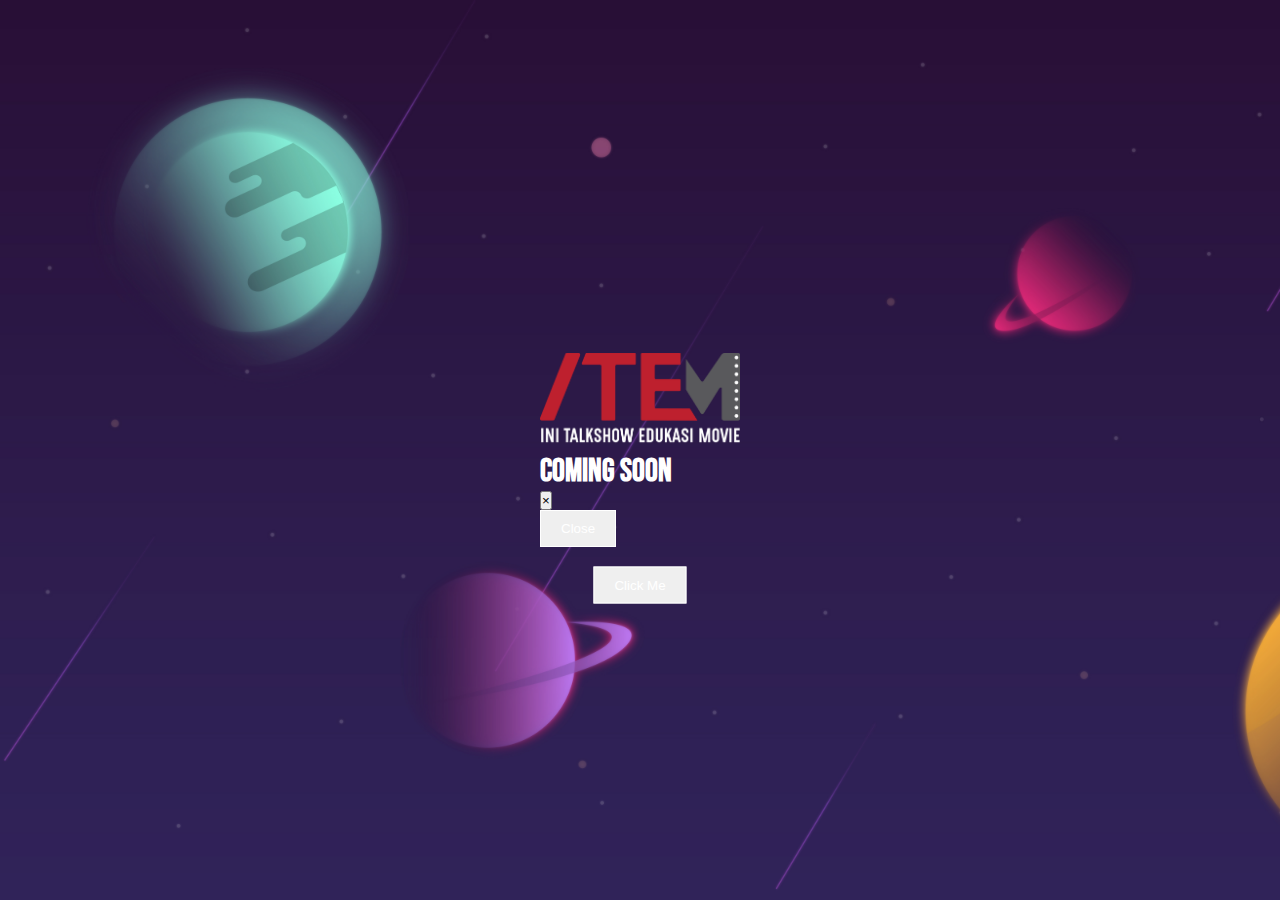
==== home.html @ 7478249b "file" ====
<!DOCTYPE html>
<html lang="en">
<head>
    <meta charset="UTF-8">
    <meta name="viewport" content="width=device-width, initial-scale=1.0">
    <link href="https://cdn.jsdelivr.net/npm/bootstrap@5.0.0-beta1/dist/css/bootstrap.min.css" rel="stylesheet" integrity="sha384-giJF6kkoqNQ00vy+HMDP7azOuL0xtbfIcaT9wjKHr8RbDVddVHyTfAAsrekwKmP1" crossorigin="anonymous">
    <link rel="stylesheet" href="style.css">
    <title>ITEM 2021 - Ini Talkshow Edukasi Movie</title>
    <link rel="icon" href="asset/item1.png">
</head>
<body>
    <div class="loading-wrapper">
        <div class="loading-inner">
            <img src="asset/LOGO ITEM white.png" alt="" height="80" class="mb-5" loading="lazy">
            <br>
            <div class="spinner-border text-light mb-4" role="status">
                <!-- <span class="sr-only">Loading...</span> -->
            </div>
        </div>
    </div>
    <div class="container">
        <div class="row">
            <div class="col-md-4"></div>
            <div class="col-md-4 text-center">
                <img src="asset/item1.png" width="200" class="mb-2" lt="">
                <h1 class="title-h1" >Coming Soon</h1>
                <div class="mb-4"></div>
                
            <div class="col-md-4"></div>
        </div>
    </div>

    <div class="button">
        <button type="button" id="cek" class="btn" data-bs-toggle="modal" data-bs-target="#myModal">Click Me</button>

    </div>

    <div class="modal fade" id="myModal" tabindex="-1" aria-labelledby="myModalLabel" aria-hidden="true">
        <div class="modal-dialog modal-dialog-centered modal-dialog-scrollable" role="document">
          <div class="modal-content">
            <div class="modal-header">
              <h5 class="modal-title" id="myModalLabel"></h5>
                <button type="button" class="close" data-bs-dismiss="modal" aria-label="Close">
                  <span aria-hidden="true">&times;</span>
                </button>
            </div>
            <div class="modal-body">
              
            </div>
            <div class="modal-footer">
              <button type="button" class="btn btn-secondary" data-bs-dismiss="modal">Close</button>
            </div>
          </div>
        </div>
      </div>

    <!-- jquery scroll" jangan hapus oi -->
    <!-- <div id="panel">TEST</div> -->

    <script src="https://cdn.jsdelivr.net/npm/bootstrap@5.0.0-beta1/dist/js/bootstrap.bundle.min.js" integrity="sha384-ygbV9kiqUc6oa4msXn9868pTtWMgiQaeYH7/t7LECLbyPA2x65Kgf80OJFdroafW" crossorigin="anonymous"></script>
    <script src="https://code.jquery.com/jquery-3.5.1.min.js" integrity="sha256-9/aliU8dGd2tb6OSsuzixeV4y/faTqgFtohetphbbj0=" crossorigin="anonymous"></script>
    <script>
        $(window).on("load",function(){
            $('.loading-wrapper').fadeOut("slow");
        });

        // $("#saveme").click(function(){
        //     $("#panel").slideToggle("slow");
        // });

    </script>
</body>
</html>
---- style.css ----
@import url('https://fonts.googleapis.com/css2?family=Bebas+Neue&family=Goldman:wght@400;700&family=Roboto+Mono:wght@300;400;600&display=swap');
*{
    padding: 0;
    margin: 0;

}

html,
body {
    height: 100%;
}

body{
    background: url("asset/BG/bgw.jpg");
    background-size: cover;
    background-attachment: fixed;
    background-repeat: no-repeat;
    display: -ms-flexbox;
    display: -webkit-box;
    display: flex;
    -ms-flex-align: center;
    -ms-flex-pack: center;
    -webkit-box-align: center;
    align-items: center;
    -webkit-box-pack: center;
    justify-content: center;
}

.loading-wrapper{
    width: 100%;
    height: 100%;
    position: fixed;
    top: 0;
    left: 0;
    background-color: #280f36;
    display: flex;
    justify-content: center;
    align-items: center;
    text-align: center;
    z-index: 99999;
}
.loading-inner{
    display: block;
}
#loading-title{
    color: white;
    font-family: 'roboto mono', sans-serif;
    font-size: 1.5rem;
}

/* .sr-only {
    position: absolute;

} */


.title-h1{
    color: white;
    font-family: 'bebas neue', sans-serif;
}
.title{
    font-family: 'roboto mono', sans-serif;
}

label{
    font-weight: bold;
}

.button {
    position: absolute;
    top: 65%;
    left: 50%;
    color: white;
    transform: translate(-50%, -50%);
}

.btn {
    border: 1px solid white;
    padding: 10px  20px;
    color: white;
    text-decoration: none;
    transition: 0.6s;
}

.btn:hover {
    background-color: white;
    color: black;
}

#panel {
    padding: 5px;
    text-align: center;
    background-color: #e4a0f7;
    border: solid 1px #e4a0f7;
    padding: 50px;
    display: none;
}
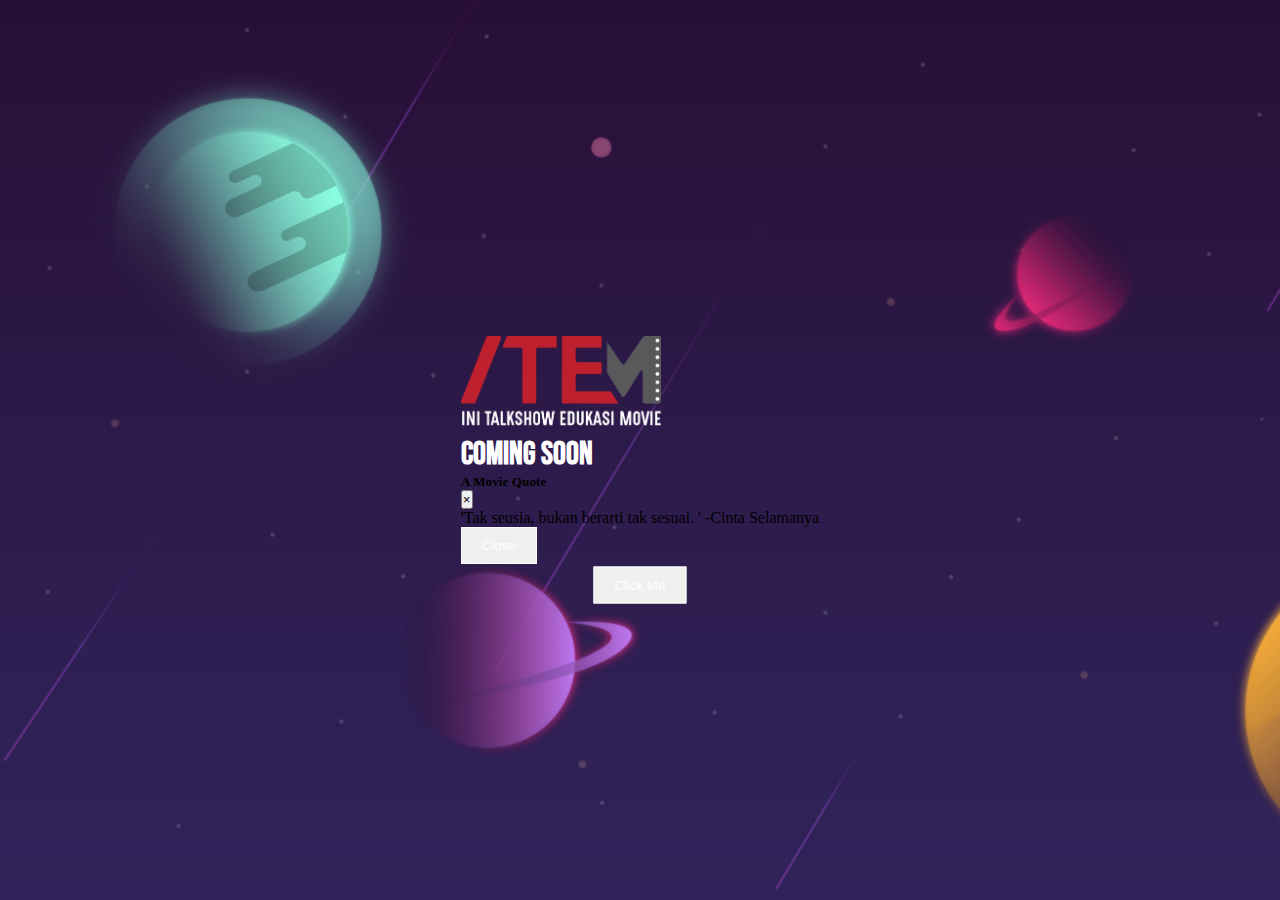
==== commit 26f0a028: "kelly" ====
--- a/home.html
+++ b/home.html
@@ -39,13 +39,13 @@
         <div class="modal-dialog modal-dialog-centered modal-dialog-scrollable" role="document">
           <div class="modal-content">
             <div class="modal-header">
-              <h5 class="modal-title" id="myModalLabel"></h5>
+              <h5 class="modal-title" id="myModalLabel">A Movie Quote</h5>
                 <button type="button" class="close" data-bs-dismiss="modal" aria-label="Close">
                   <span aria-hidden="true">&times;</span>
                 </button>
             </div>
             <div class="modal-body">
-              
+              <span id = "myTxt"></span>
             </div>
             <div class="modal-footer">
               <button type="button" class="btn btn-secondary" data-bs-dismiss="modal">Close</button>
@@ -64,6 +64,19 @@
             $('.loading-wrapper').fadeOut("slow");
         });
 
+        $(document).ready(function(){
+          var text = ["'Do or do not, there is no try.' -Yoda, from Star Wars"];
+          text[1] = "Anger can make things that are right, feels unbearable";
+          text[2] = "Life moves pretty fast. If you don’t stop and look around once in a while, you could miss it. – Ferris, from Ferris Bueller’s Day Off";
+          text[3] = "'Kenangan itu cuma hantu di sudut fikir, selama kita cuma diam, selamanya dia tetap jadi hantu. Ga akan pernah jadi kenyataan' - Perahu kertas";
+          text[4] = "'Tak seusia, bukan berarti tak sesuai. ' -Cinta Selamanya";
+          text[5] = "'We are who we choose to be.' – Green Goblin, from Spider-Man";
+          text[6] = "'Tuhan tidak pernah menciptakan produk gagal. ' - Comic 8";
+
+          var x = Math.floor((Math.random()*text.length));
+          $('#myTxt').html(text[x]);
+        });
+
         // $("#saveme").click(function(){
         //     $("#panel").slideToggle("slow");
         // });
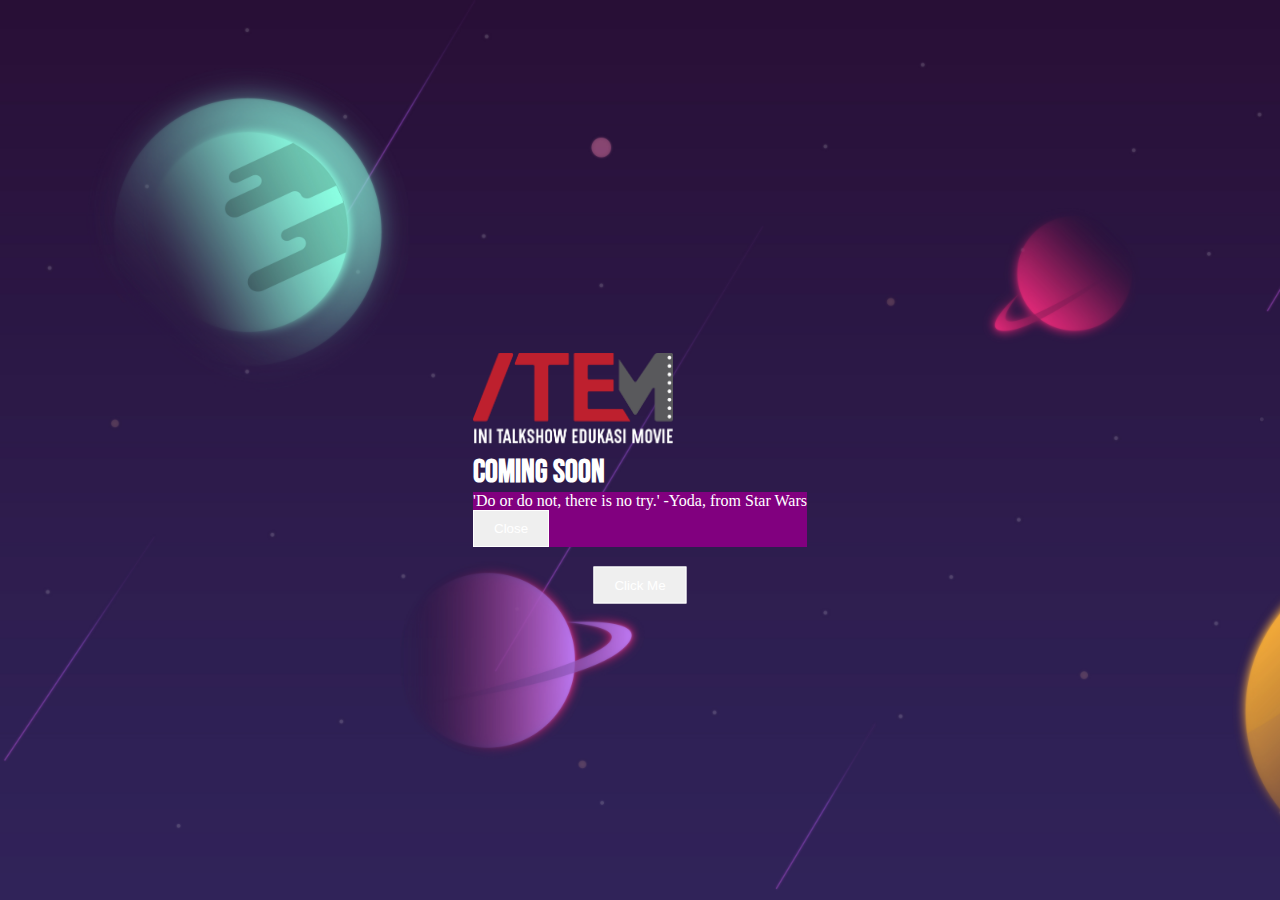
==== commit 54f7f095: "ivan2" ====
--- a/home.html
+++ b/home.html
@@ -6,7 +6,7 @@
     <link href="https://cdn.jsdelivr.net/npm/bootstrap@5.0.0-beta1/dist/css/bootstrap.min.css" rel="stylesheet" integrity="sha384-giJF6kkoqNQ00vy+HMDP7azOuL0xtbfIcaT9wjKHr8RbDVddVHyTfAAsrekwKmP1" crossorigin="anonymous">
     <link rel="stylesheet" href="style.css">
     <title>ITEM 2021 - Ini Talkshow Edukasi Movie</title>
-    <link rel="icon" href="asset/item1.png">
+    <link rel="icon" id="logo" href="asset/itemlogokepala.png">
 </head>
 <body>
     <div class="loading-wrapper">
@@ -39,16 +39,18 @@
         <div class="modal-dialog modal-dialog-centered modal-dialog-scrollable" role="document">
           <div class="modal-content">
             <div class="modal-header">
-              <h5 class="modal-title" id="myModalLabel">A Movie Quote</h5>
+              <span id = "myPic"></span>
+              <!-- <h5 class="modal-title" id="myModalLabel">A Movie Quote</h5>
                 <button type="button" class="close" data-bs-dismiss="modal" aria-label="Close">
                   <span aria-hidden="true">&times;</span>
-                </button>
+                </button> -->
             </div>
             <div class="modal-body">
+              
               <span id = "myTxt"></span>
             </div>
             <div class="modal-footer">
-              <button type="button" class="btn btn-secondary" data-bs-dismiss="modal">Close</button>
+              <button type="button" class="btn" data-bs-dismiss="modal">Close</button>
             </div>
           </div>
         </div>
@@ -72,11 +74,26 @@
           text[4] = "'Tak seusia, bukan berarti tak sesuai. ' -Cinta Selamanya";
           text[5] = "'We are who we choose to be.' – Green Goblin, from Spider-Man";
           text[6] = "'Tuhan tidak pernah menciptakan produk gagal. ' - Comic 8";
+          text[7] = "'Dimana ada teman disitu ada makanan gratis. ' - Ivan";
+
+          // var pic = [''];
+          // pic[1] = "" ;
+          // pic[2] = "" ;
+          // pic[3] = "" ;
+          // pic[4] = "" ;
+          // pic[5] = "" ;
+          // pic[6] = "" ;
+          // pic[7] = "" ;
+
+          
+
 
           var x = Math.floor((Math.random()*text.length));
           $('#myTxt').html(text[x]);
+          $('#myPic').html(pic[x]);
         });
 
+       
         // $("#saveme").click(function(){
         //     $("#panel").slideToggle("slow");
         // });
--- a/style.css
+++ b/style.css
@@ -25,6 +25,11 @@
     -webkit-box-pack: center;
     justify-content: center;
 }
+
+/* #logo {
+    width: auto;
+    height: auto;
+} */
 
 .loading-wrapper{
     width: 100%;
@@ -94,4 +99,14 @@
     border: solid 1px #e4a0f7;
     padding: 50px;
     display: none;
+}
+
+.modal-header {
+    background-color: #e4a0f7;
+    color: white;
+}
+
+.modal-body, .modal-footer {
+    background-color: #81007f;
+    color: white;
 }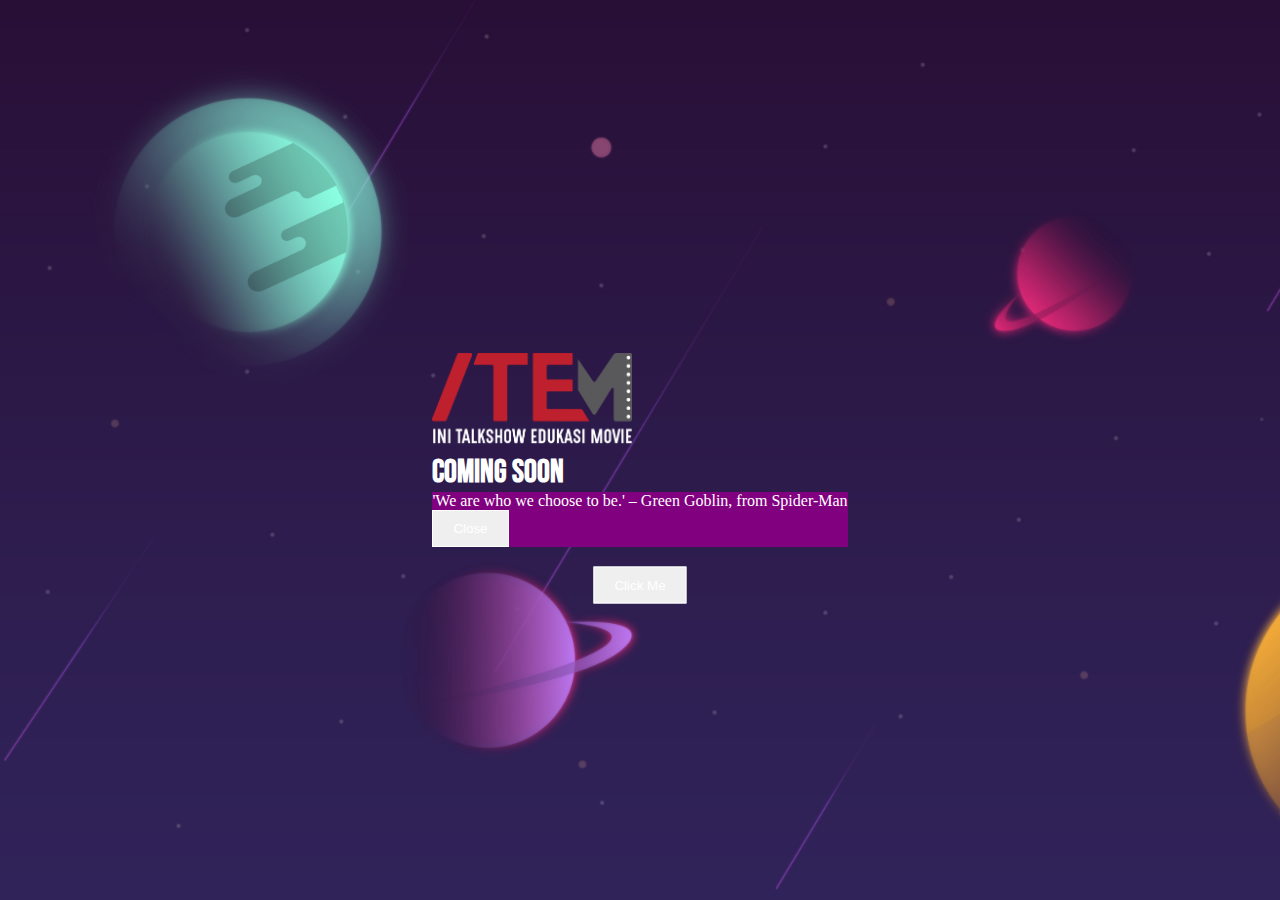
==== commit 51f13713: "revisiheader" ====
--- a/home.html
+++ b/home.html
@@ -6,7 +6,7 @@
     <link href="https://cdn.jsdelivr.net/npm/bootstrap@5.0.0-beta1/dist/css/bootstrap.min.css" rel="stylesheet" integrity="sha384-giJF6kkoqNQ00vy+HMDP7azOuL0xtbfIcaT9wjKHr8RbDVddVHyTfAAsrekwKmP1" crossorigin="anonymous">
     <link rel="stylesheet" href="style.css">
     <title>ITEM 2021 - Ini Talkshow Edukasi Movie</title>
-    <link rel="icon" id="logo" href="asset/itemlogokepala.png">
+    <link rel="icon" id="logo" href="asset/logoheader.png">
 </head>
 <body>
     <div class="loading-wrapper">
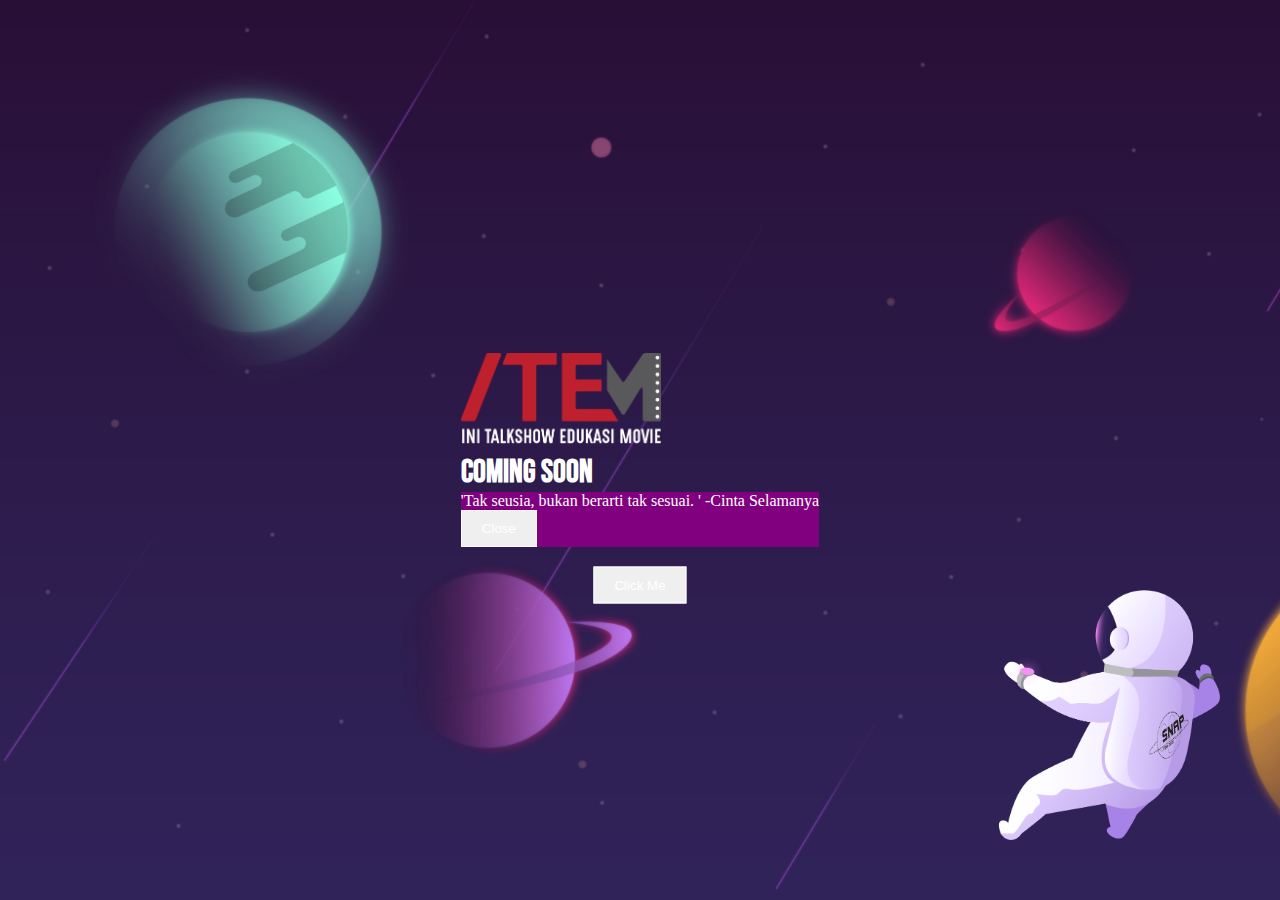
==== commit 065af20e: "nambah animasi" ====
--- a/home.html
+++ b/home.html
@@ -56,6 +56,8 @@
         </div>
       </div>
 
+      <img src="asset/karakter2.png"id="karakter2">
+
     <!-- jquery scroll" jangan hapus oi -->
     <!-- <div id="panel">TEST</div> -->
 
--- a/style.css
+++ b/style.css
@@ -109,4 +109,34 @@
 .modal-body, .modal-footer {
     background-color: #81007f;
     color: white;
+}
+
+/* Animation */
+#karakter2{
+    height: 250px;
+    position: absolute;
+    bottom: 60px;
+    right: 60px;
+    animation: bounce-2 6s infinite;
+}
+
+@keyframes bounce-2 {
+    0%   { transform: translateY(0); }
+    50%  { transform: translateY(-30px); }
+    100% { transform: translateY(0); }
+}
+
+@media only screen and (max-width: 600px) {
+    #karakter2{
+        height: 90px;
+        bottom: 25px;
+        right: 30px;
+    }
+}
+@media only screen and (max-width: 430px) {
+    #karakter2{
+        height: 120px;
+        bottom: 30px;
+        right: 70px;
+    }
 }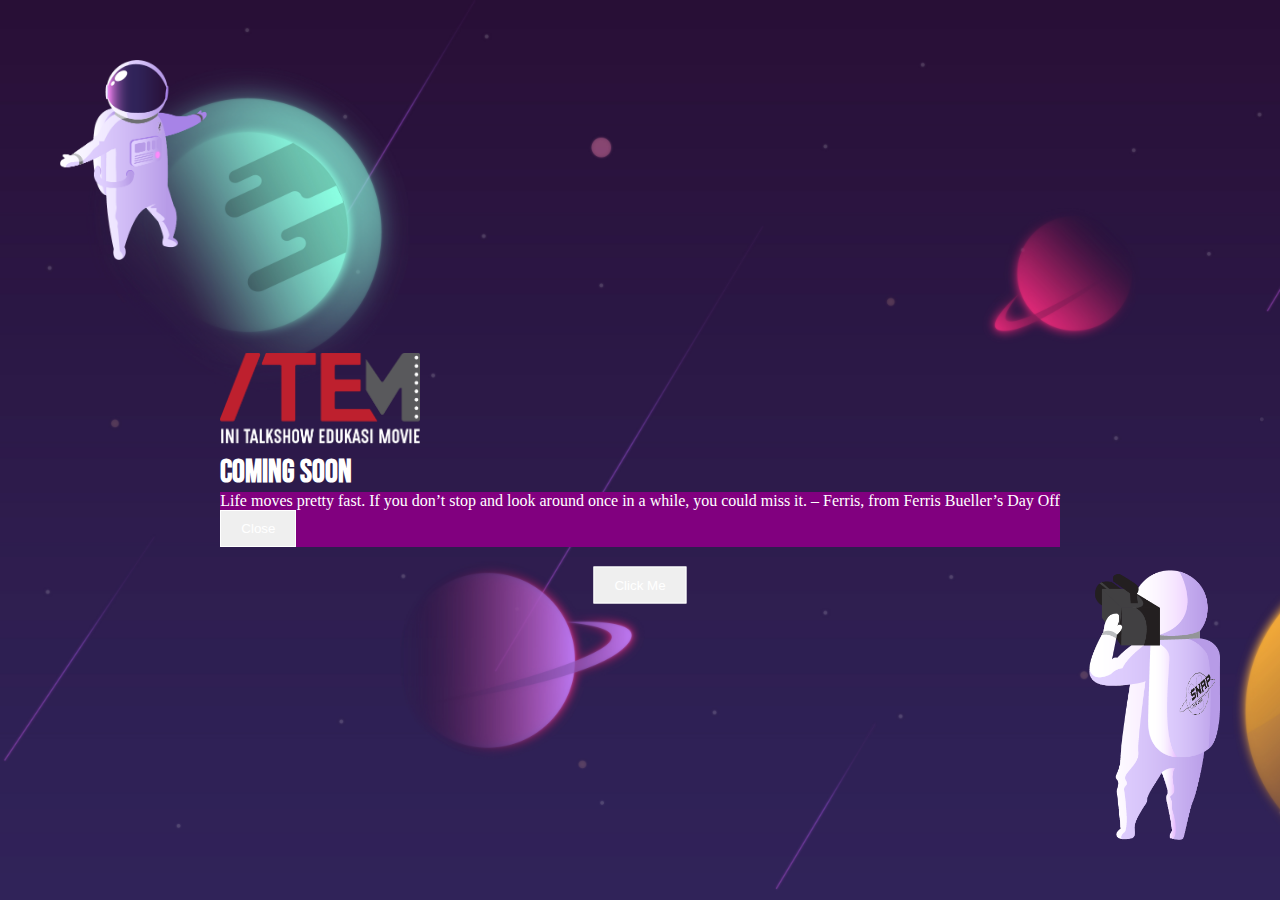
==== commit 0037f8a9: "nambahchar" ====
--- a/home.html
+++ b/home.html
@@ -56,7 +56,8 @@
         </div>
       </div>
 
-      <img src="asset/karakter2.png"id="karakter2">
+      <img src="asset/char/Karakter ITEM 1.png" id="karakter1">
+      <img src="asset/char/Karakter ITEM 2.png"id="karakter2">
 
     <!-- jquery scroll" jangan hapus oi -->
     <!-- <div id="panel">TEST</div> -->
--- a/style.css
+++ b/style.css
@@ -112,8 +112,16 @@
 }
 
 /* Animation */
+#karakter1{
+    height: 200px;
+    position: absolute;
+    top: 60px;
+    left: 60px;
+    animation: bounce-2 6s infinite;
+}
+
 #karakter2{
-    height: 250px;
+    height: 270px;
     position: absolute;
     bottom: 60px;
     right: 60px;
@@ -127,6 +135,12 @@
 }
 
 @media only screen and (max-width: 600px) {
+    #karakter1{
+        height: 90px;
+        top: 40px;
+        left: 30px;
+    }
+
     #karakter2{
         height: 90px;
         bottom: 25px;
@@ -134,6 +148,12 @@
     }
 }
 @media only screen and (max-width: 430px) {
+    #karakter1{
+        height: 120px;
+        top: 50px;
+        left: 70px;
+    }
+
     #karakter2{
         height: 120px;
         bottom: 30px;
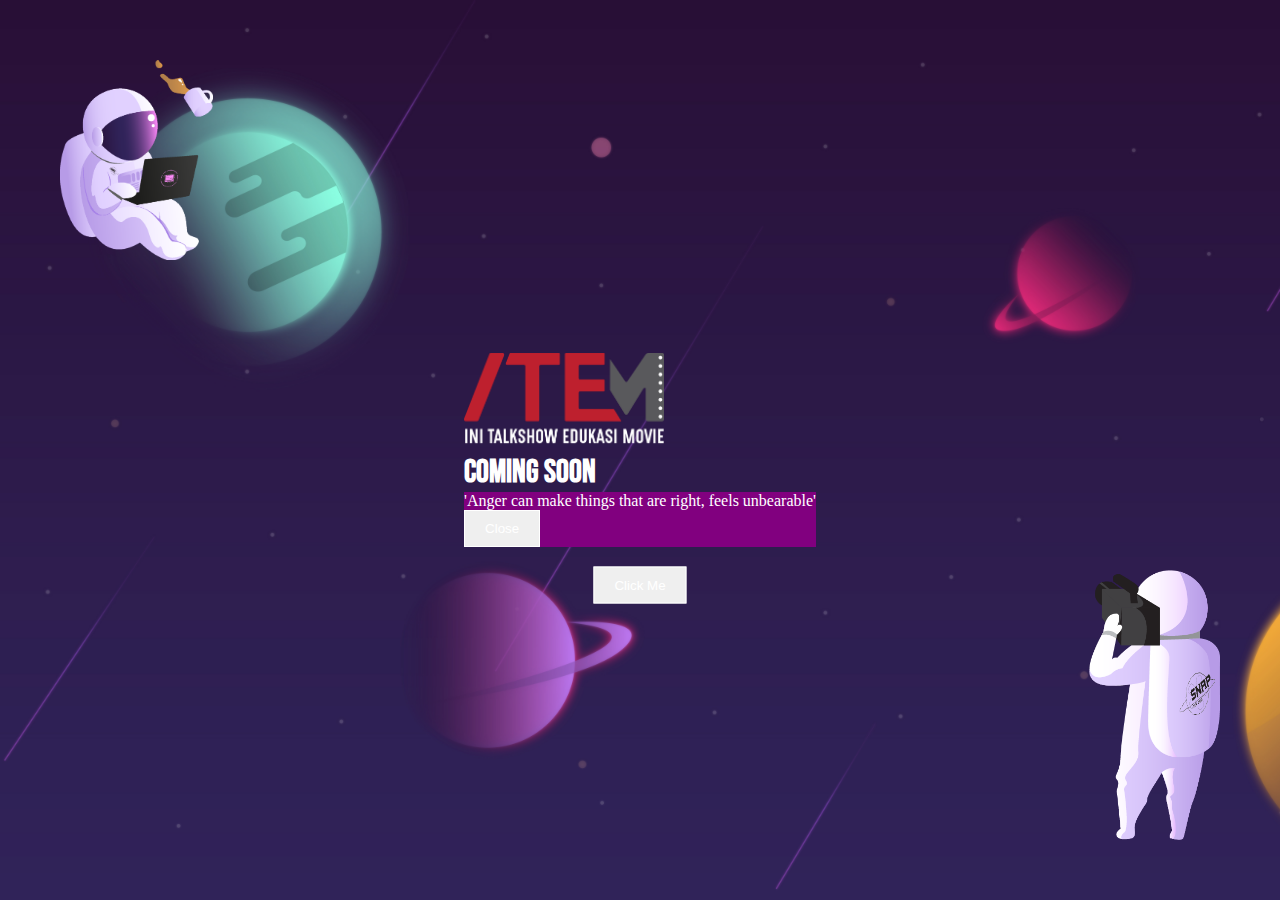
==== commit e09b6c10: "char" ====
--- a/home.html
+++ b/home.html
@@ -57,7 +57,7 @@
       </div>
 
       <img src="asset/char/Karakter ITEM 1.png" id="karakter1">
-      <img src="asset/char/Karakter ITEM 2.png"id="karakter2">
+      <img src="asset/char/Karakter ITEM 2.png" id="karakter2">
 
     <!-- jquery scroll" jangan hapus oi -->
     <!-- <div id="panel">TEST</div> -->
@@ -71,8 +71,8 @@
 
         $(document).ready(function(){
           var text = ["'Do or do not, there is no try.' -Yoda, from Star Wars"];
-          text[1] = "Anger can make things that are right, feels unbearable";
-          text[2] = "Life moves pretty fast. If you don’t stop and look around once in a while, you could miss it. – Ferris, from Ferris Bueller’s Day Off";
+          text[1] = "'Anger can make things that are right, feels unbearable'";
+          text[2] = "'Life moves pretty fast. If you don’t stop and look around once in a while, you could miss it.' – Ferris, from Ferris Bueller’s Day Off";
           text[3] = "'Kenangan itu cuma hantu di sudut fikir, selama kita cuma diam, selamanya dia tetap jadi hantu. Ga akan pernah jadi kenyataan' - Perahu kertas";
           text[4] = "'Tak seusia, bukan berarti tak sesuai. ' -Cinta Selamanya";
           text[5] = "'We are who we choose to be.' – Green Goblin, from Spider-Man";
